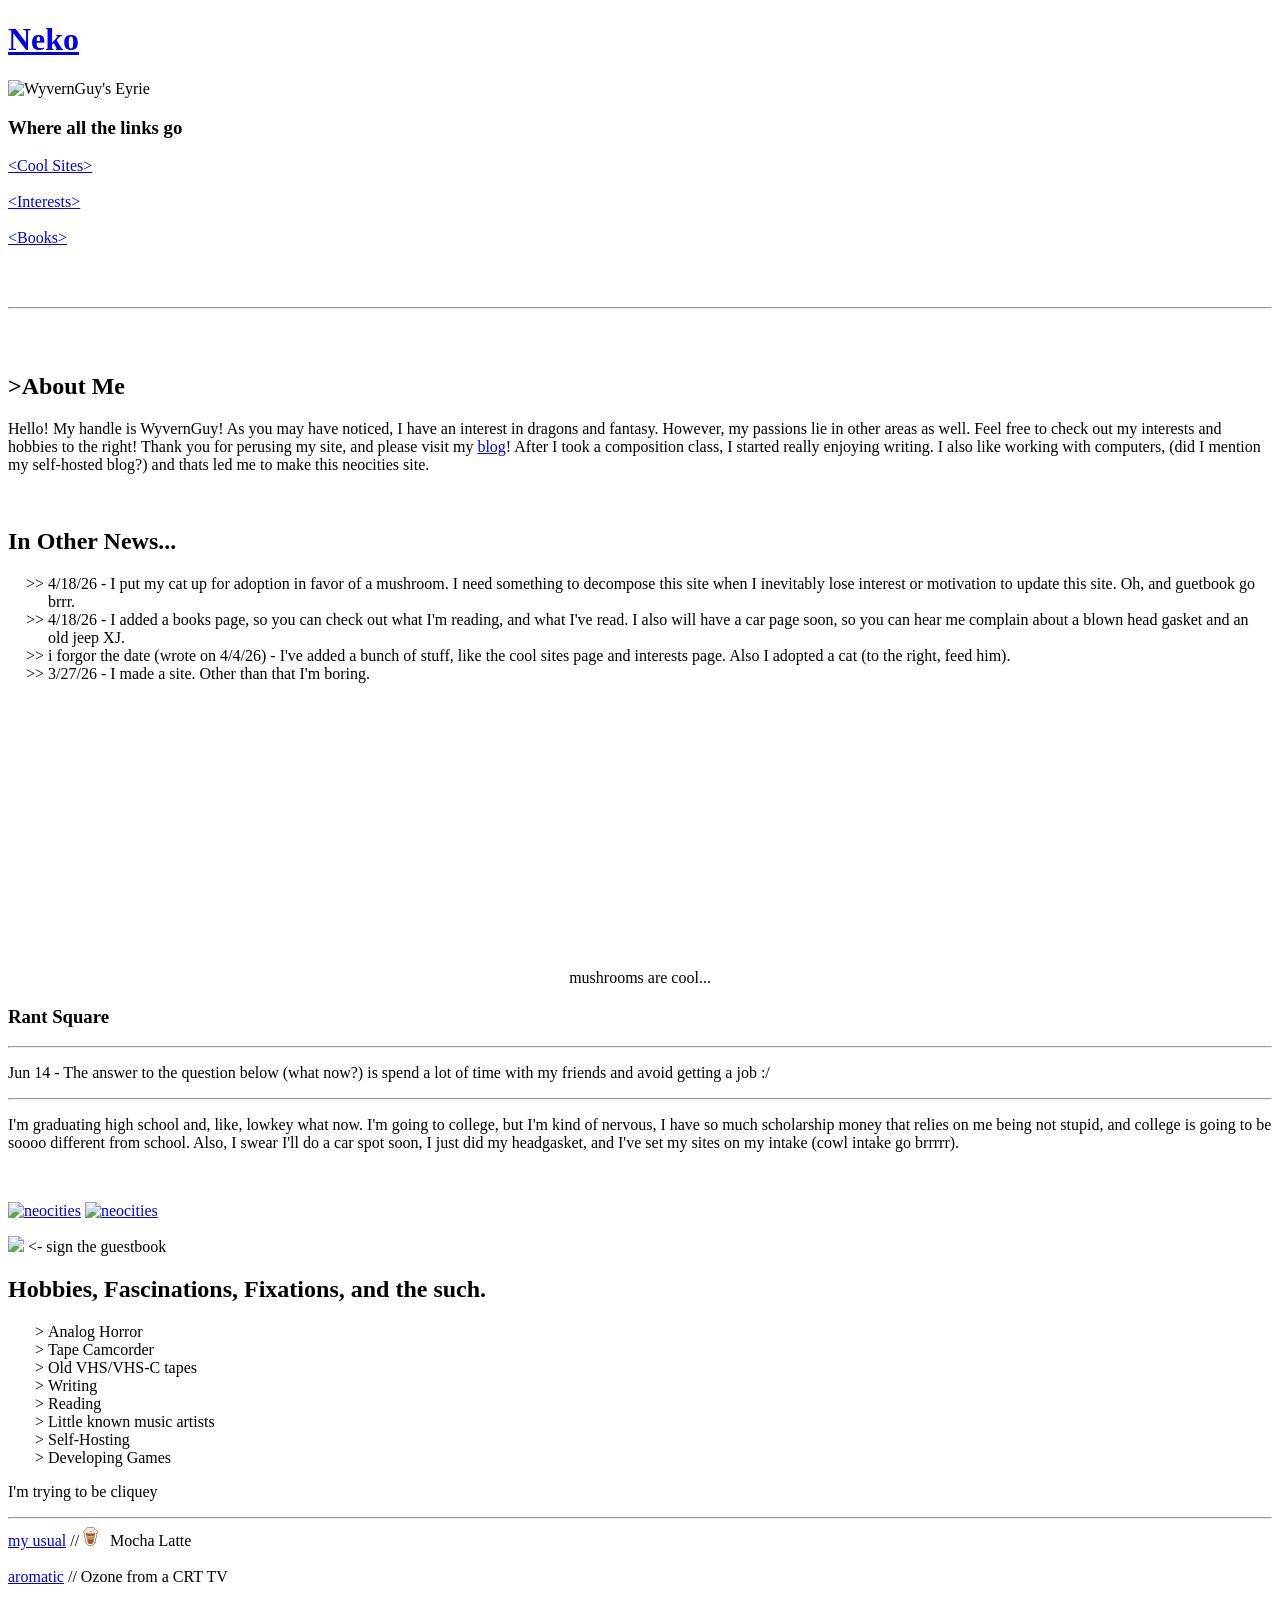
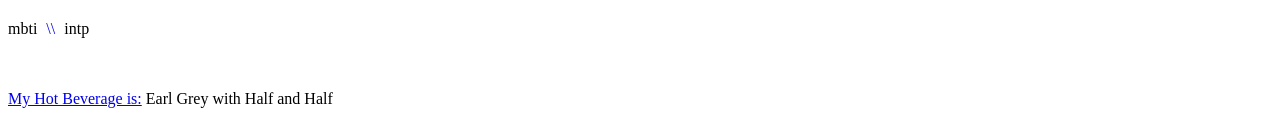
==== public/index.html @ 571c9ff5 "fixed a majjjoorrr filesystem issue" ====
<!DOCTYPE html>
<html lang="EN-US">
  <head>
    <meta charset="UTF-8">
    <meta name="viewport" content="width=device-width, initial-scale=1.0">
    <title>WyvernGuy's Eyrie</title>
    <link href="/style.css" rel="stylesheet" type="text/css" media="all">
  </head>
  <body>
    <script>NekoType="spooky"</script>
    <h1 id=nl><script src="https://webneko.net/n20171213.js"></script><a href="https://webneko.net">Neko</a></h1>
    <div class="container">
        <div class="titlediv"><img src="/img_assets/titlecard.png" alt="WyvernGuy's Eyrie" class="title-image"></div>
        <div class="flex-container">
            <div class="sideleft">
                               
                <h3>Where all the links go</h3>
                <p>
                    <a href="/pages/cool_sites.html">&ltCool Sites&gt</a>
                    <br>
                    <br>
                    <a href="/pages/interests.html">&ltInterests&gt</a>
                    <br>
                    <br>
                    <a href="/pages/books.html">&ltBooks&gt</a>
                </p>
                <br>
                <br>
                <hr>
                <br>
                <br>
                
            </div>


            <div class="CenterBody">
                <div class="maintext">
                    <h2>>About Me</h2>
                    <p>Hello! My handle is WyvernGuy! As you may have noticed, I have an interest in dragons and fantasy. However, my passions lie in other areas as well. Feel free to check out my interests and hobbies to the right! Thank you for perusing my site, and please visit my <a href="https://blog.wyvernhosting.online">blog</a>! After I took a composition class, I started really enjoying writing. I also like working with computers, (did I mention my self-hosted blog?) and thats led me to make this neocities site.</p>
                    <br>
                    <div class="bottomHalf">
                        <div class="news">
                        <h2>In Other News...</h2>
                        <ul style="list-style-type:'>> ';">
                            <li>4/18/26 - I put my cat up for adoption in favor of a mushroom. I need something to decompose this site when I inevitably lose interest or motivation to update this site. Oh, and guetbook go brrr.</li>
                            <li>4/18/26 - I added a books page, so you can check out what I'm reading, and what I've read. I also will have a car page soon, so you can hear me complain about a blown head gasket and an old jeep XJ.</li>
                            <li>i forgor the date (wrote on 4/4/26) - I've added a bunch of stuff, like the cool sites page and interests page. Also I adopted a cat (to the right, feed him).</li>
                            <li>3/27/26 - I made a site. Other than that I'm boring.</li>
                            
                        </ul>
                        </div>
                        <div class="pet">
                            <iframe src="https://shroom.ink/guard.html/?site=WyvernGuy's Eyrie&shroom=9" height="250px" width="200px" scrolling="no" frameborder="0"></iframe>
                            <p style="text-align: center;">mushrooms are cool...</p>
                        </div>
                    </div>
                    <div class="bottomHalf">
                        <div class="microblog">
                            <h3>Rant Square</h3>
                            <hr>
                            <p> Jun 14 - The answer to the question below (what now?) is spend a lot of time with my friends and avoid getting a job :/</p>
                            <hr>
                            <p>I'm graduating high school and, like, lowkey what now. I'm going to college, but I'm kind of nervous, I have so much scholarship money that relies on me being not stupid, and college is going to be soooo different from school. Also, I swear I'll do a car spot soon, I just did my headgasket, and I've set my sites on my intake (cowl intake go brrrrr).</p>
                        </div>
                    </div>
                    <br>
                </div>
                <div class="bottombanner">
                    <p>
                        <a href="https://neocities.org" alt="neocities"><img src="/img_assets/buttons/neocities_button.gif" alt="neocities"></a>
                        <a href="https://neocities.org" alt="neocities"><img src="/img_assets/buttons/neocities.png" height="31" height="auto" alt="neocities"></a>
                        <p>
                            <a href="https://wyvernguy.atabook.org/"><img src="/img_assets/buttons/guestbook.gif"></a>
                            <span class="shake"> &lt- sign the guestbook</span>
                        </p>
                    </p>
                </div>
            </div>



            <div class="sideright">
                <h2>Hobbies, Fascinations, Fixations, and the such.</h2>
                <ul style="list-style-type:'> ';">
                    <li>Analog Horror</li>
                    <li>Tape Camcorder</li>
                    <li>Old VHS/VHS-C tapes</li>
                    <li>Writing</li>
                    <li>Reading</li>
                    <li>Little known music artists</li>
                    <li>Self-Hosting</li>
                    <li>Developing Games</li>
                </ul>
                <p>I'm trying to be cliquey</p>
                <hr>
                <a href="http://joroki.neocities.org/cliques" target=new>my usual</a> // <img src="img_assets/hotdrink.png">   Mocha Latte
                <br>
                <br>
                <a href="http://aromatic.wings.nu/">aromatic</a> // Ozone from a CRT TV
                <br>
                <br>
                <link rel="stylesheet" href="https://reef.kingdra.net/mbti-clique.css"><p><span class="mbti-clique">mbti <a href="https://reef.kingdra.net/"><span style="display: inline-block; padding: 0 5px;">\\</span></a> intp</span></p>
                <br>
                <br>
                <a href="https://cliques.shadow-lord.com/hot/list.php">My Hot Beverage is:</a> Earl Grey with Half and Half
            </div>
        </div>
    </div>
  </body>
</html>
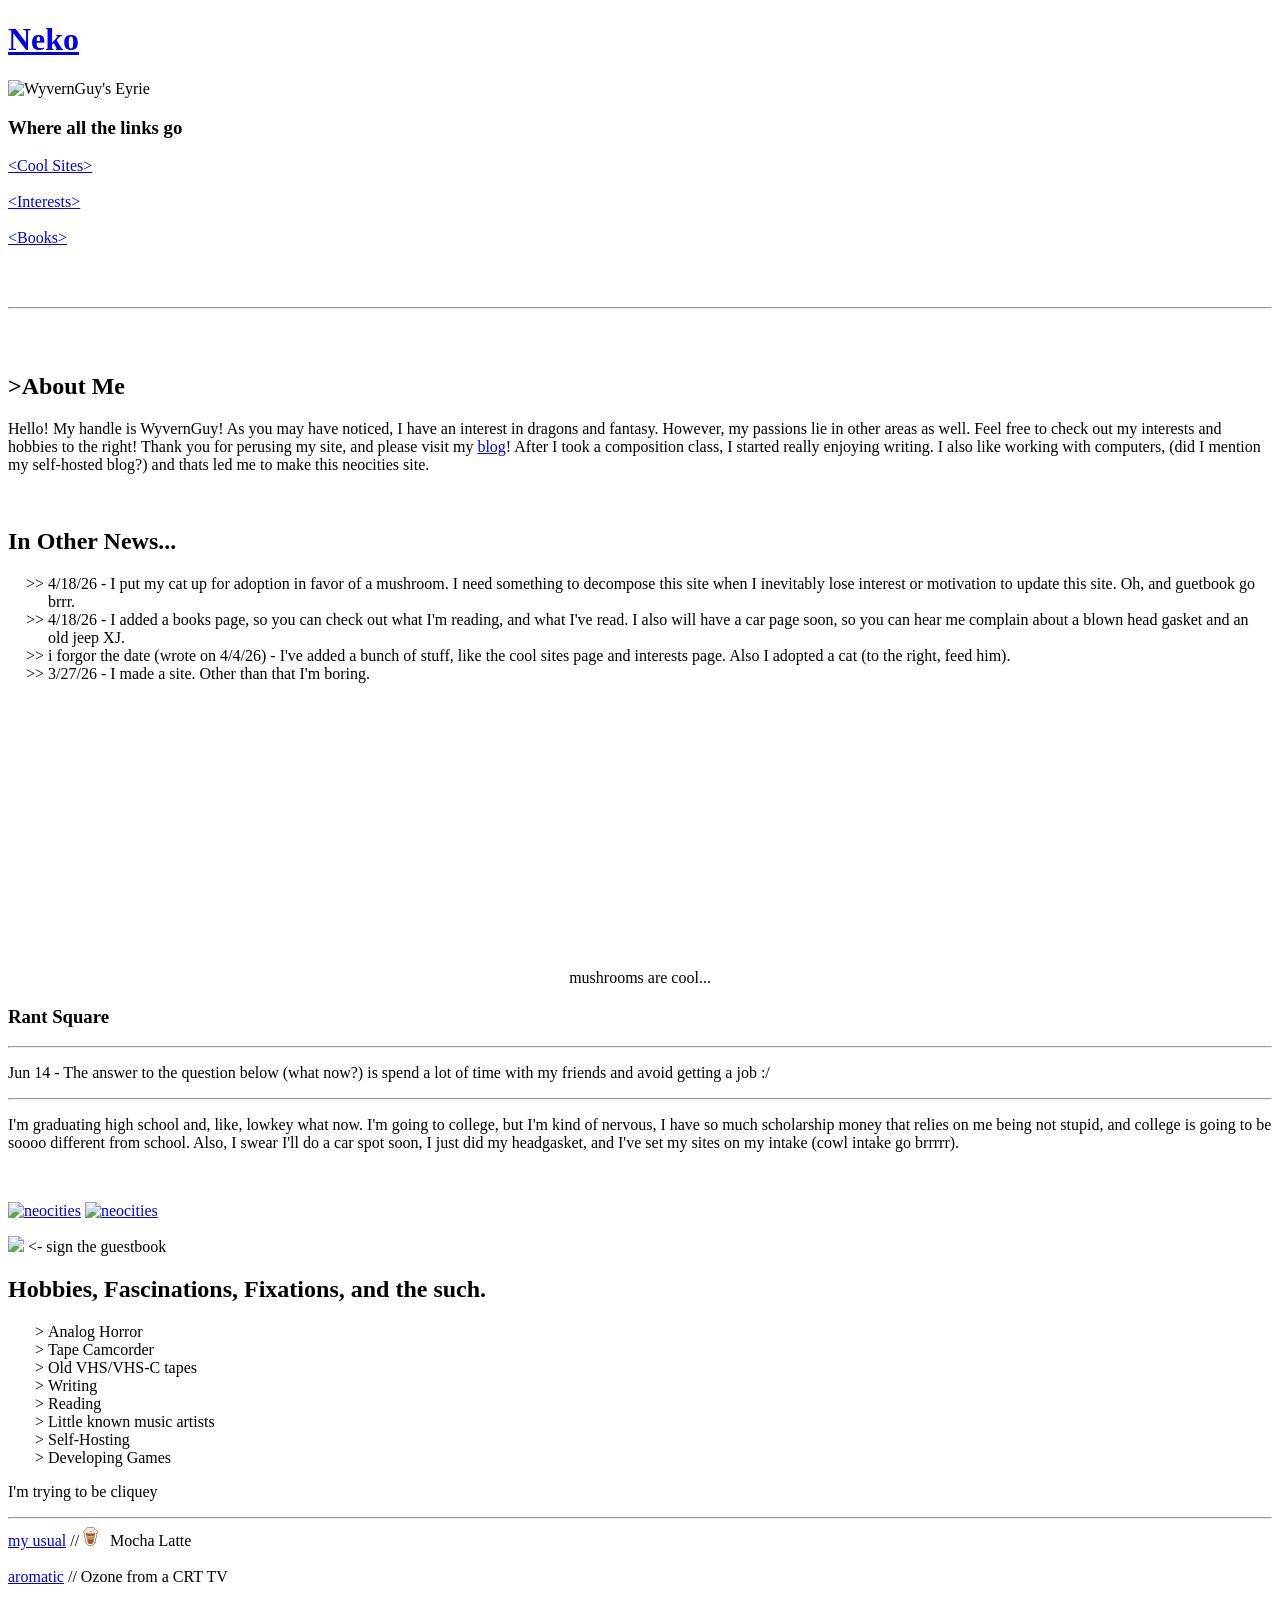
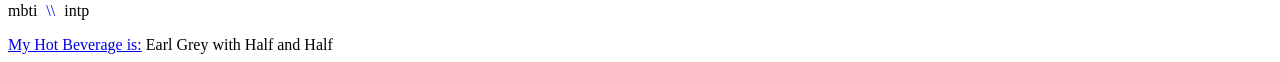
==== commit fcb33d93: "bleh" ====
--- a/public/index.html
+++ b/public/index.html
@@ -98,10 +98,7 @@
                 <br>
                 <a href="http://aromatic.wings.nu/">aromatic</a> // Ozone from a CRT TV
                 <br>
-                <br>
                 <link rel="stylesheet" href="https://reef.kingdra.net/mbti-clique.css"><p><span class="mbti-clique">mbti <a href="https://reef.kingdra.net/"><span style="display: inline-block; padding: 0 5px;">\\</span></a> intp</span></p>
-                <br>
-                <br>
                 <a href="https://cliques.shadow-lord.com/hot/list.php">My Hot Beverage is:</a> Earl Grey with Half and Half
             </div>
         </div>
--- a/style.css
+++ b/style.css
@@ -0,0 +1 @@
+public/style.css
